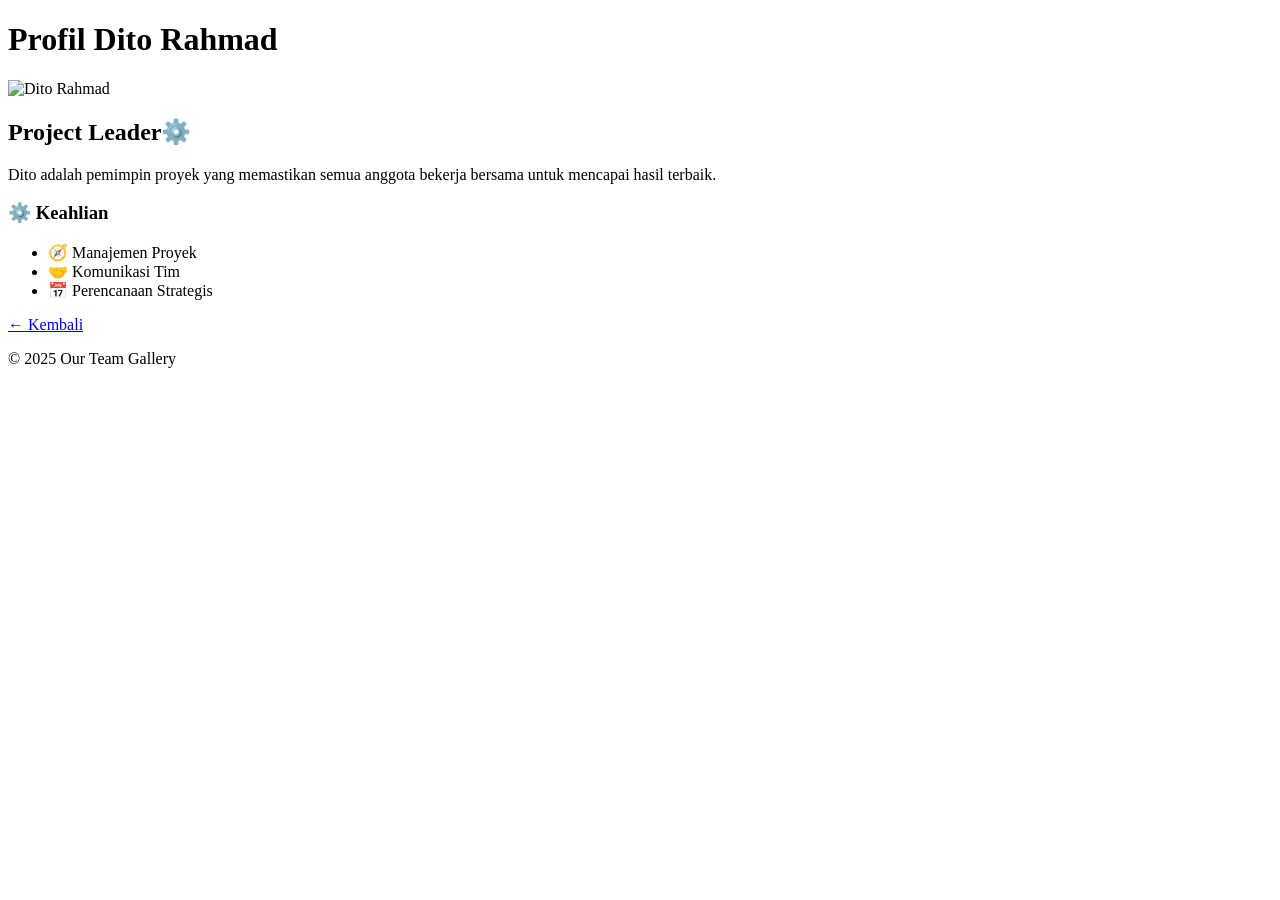
==== dito.html @ 7fc3b93c "Add files via upload cssnya di variasikan yak" ====
<!DOCTYPE html>
<html lang="id">

<head>
    <meta charset="UTF-8">
    <meta name="viewport" content="width=device-width, initial-scale=1.0">
    <title>Profil Dito</title>
</head>

<body>

    <header>
        <h1>Profil Dito Rahmad</h1>
    </header>

    <main>
        <img src="https://via.placeholder.com/250" alt="Dito Rahmad">
        <h2>Project Leader⚙️</h2>
        <p>Dito adalah pemimpin proyek yang memastikan semua anggota bekerja bersama untuk mencapai hasil terbaik.</p>

        <h3>⚙️ Keahlian</h3>
        <ul>
            <li>🧭 Manajemen Proyek</li>
            <li>🤝 Komunikasi Tim</li>
            <li>📅 Perencanaan Strategis</li>
        </ul>

        <p><a href="index.html">← Kembali</a></p>
    </main>

    <footer>
        <p>© 2025 Our Team Gallery</p>
    </footer>

</body>

</html>
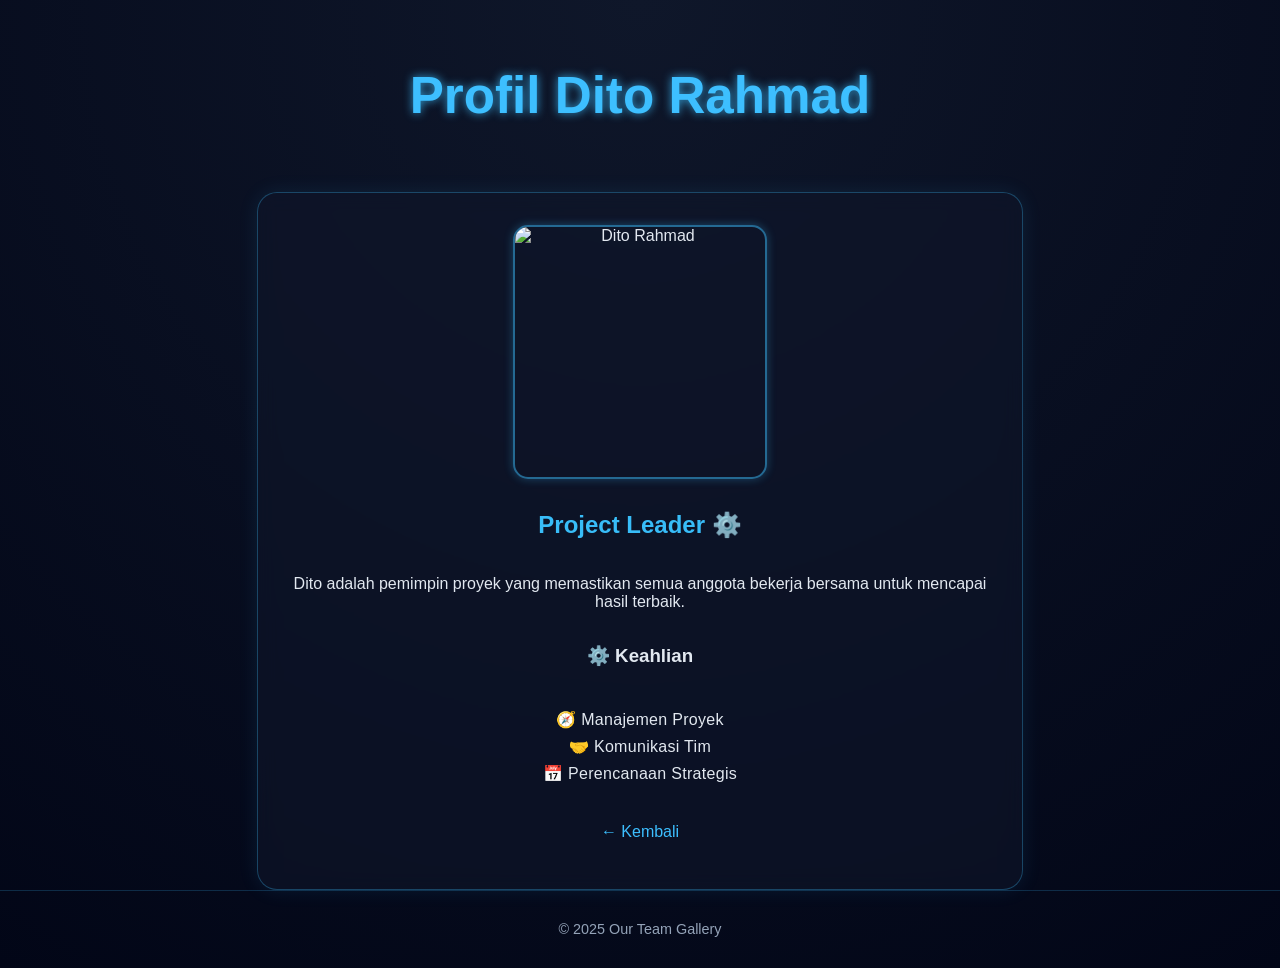
==== commit 9063fb4b: "Update dito.html" ====
--- a/dito.html
+++ b/dito.html
@@ -1,37 +1,126 @@
 <!DOCTYPE html>
 <html lang="id">
+<head>
+  <meta charset="UTF-8">
+  <meta name="viewport" content="width=device-width, initial-scale=1.0">
+  <title>Profil Dito Rahmad</title>
+  <style>
+ 
+body {
+    font-family: 'Poppins', sans-serif;
+    background: radial-gradient(circle at top, #0f172a, #020617);
+    color: #e2e8f0;
+    margin: 0;
+    padding: 0;
+    display: flex;
+    flex-direction: column;
+    min-height: 100vh;
+}
 
-<head>
-    <meta charset="UTF-8">
-    <meta name="viewport" content="width=device-width, initial-scale=1.0">
-    <title>Profil Dito</title>
+header {
+    text-align: center;
+    padding: 2rem 0;
+    color: #3dbfff;
+    text-shadow: 0 0 10px rgba(61, 191, 255, 0.8);
+    font-size: 1.6rem;
+}
+
+main {
+    flex: 1;
+    display: flex;
+    flex-direction: column;
+    align-items: center;
+    text-align: center;
+    max-width: 700px;
+    margin: auto;
+    padding: 2rem;
+    background: rgba(15, 23, 42, 0.6);
+    border: 1px solid rgba(61, 191, 255, 0.3);
+    border-radius: 20px;
+    box-shadow: 0 0 20px rgba(61, 191, 255, 0.1);
+    backdrop-filter: blur(10px);
+}
+
+main img {
+    width: 250px;
+    height: 250px;
+    border-radius: 15px;
+    object-fit: cover;
+    margin-bottom: 1.5rem;
+    border: 2px solid rgba(61, 191, 255, 0.5);
+    box-shadow: 0 0 10px rgba(61, 191, 255, 0.3);
+    transition: transform 0.3s ease, box-shadow 0.3s ease;
+}
+
+main img:hover {
+    transform: scale(1.05);
+    box-shadow: 0 0 20px rgba(61, 191, 255, 0.5);
+}
+
+h2 {
+    color: #38bdf8;
+    font-weight: 600;
+    margin-top: 0.5rem;
+}
+
+ul {
+    list-style: none;
+    padding: 0;
+    margin: 1rem 0;
+}
+
+ul li {
+    margin: 0.5rem 0;
+    font-weight: 300;
+    color: #e2e8f0;
+    letter-spacing: 0.3px;
+}
+
+a {
+    color: #3dbfff;
+    text-decoration: none;
+    transition: 0.3s;
+}
+
+a:hover {
+    text-shadow: 0 0 10px #3dbfff;
+}
+
+footer {
+    text-align: center;
+    padding: 1rem;
+    font-size: 0.9rem;
+    color: #94a3b8;
+    border-top: 1px solid rgba(61, 191, 255, 0.2);
+}
+
+
+  </style>
 </head>
+<body class="profile-page">
 
-<body>
+  <header>
+    <h1>Profil Dito Rahmad</h1>
+  </header>
 
-    <header>
-        <h1>Profil Dito Rahmad</h1>
-    </header>
+  <main class="profile-container">
+    <img src="dito.jpeg" alt="Dito Rahmad" class="profile-img">
+    <h2>Project Leader ⚙️</h2>
+    <p class="desc">Dito adalah pemimpin proyek yang memastikan semua anggota bekerja bersama untuk mencapai hasil terbaik.</p>
 
-    <main>
-        <img src="https://via.placeholder.com/250" alt="Dito Rahmad">
-        <h2>Project Leader⚙️</h2>
-        <p>Dito adalah pemimpin proyek yang memastikan semua anggota bekerja bersama untuk mencapai hasil terbaik.</p>
+    <h3>⚙️ Keahlian</h3>
+    <ul class="skills">
+      <li>🧭 Manajemen Proyek</li>
+      <li>🤝 Komunikasi Tim</li>
+      <li>📅 Perencanaan Strategis</li>
+    </ul>
 
-        <h3>⚙️ Keahlian</h3>
-        <ul>
-            <li>🧭 Manajemen Proyek</li>
-            <li>🤝 Komunikasi Tim</li>
-            <li>📅 Perencanaan Strategis</li>
-        </ul>
+    <p><a href="index.html" class="btn">← Kembali</a></p>
+  </main>
 
-        <p><a href="index.html">← Kembali</a></p>
-    </main>
-
-    <footer>
-        <p>© 2025 Our Team Gallery</p>
-    </footer>
+  <footer>
+    <p>© 2025 Our Team Gallery</p>
+  </footer>
 
 </body>
-
-</html>+</html>
